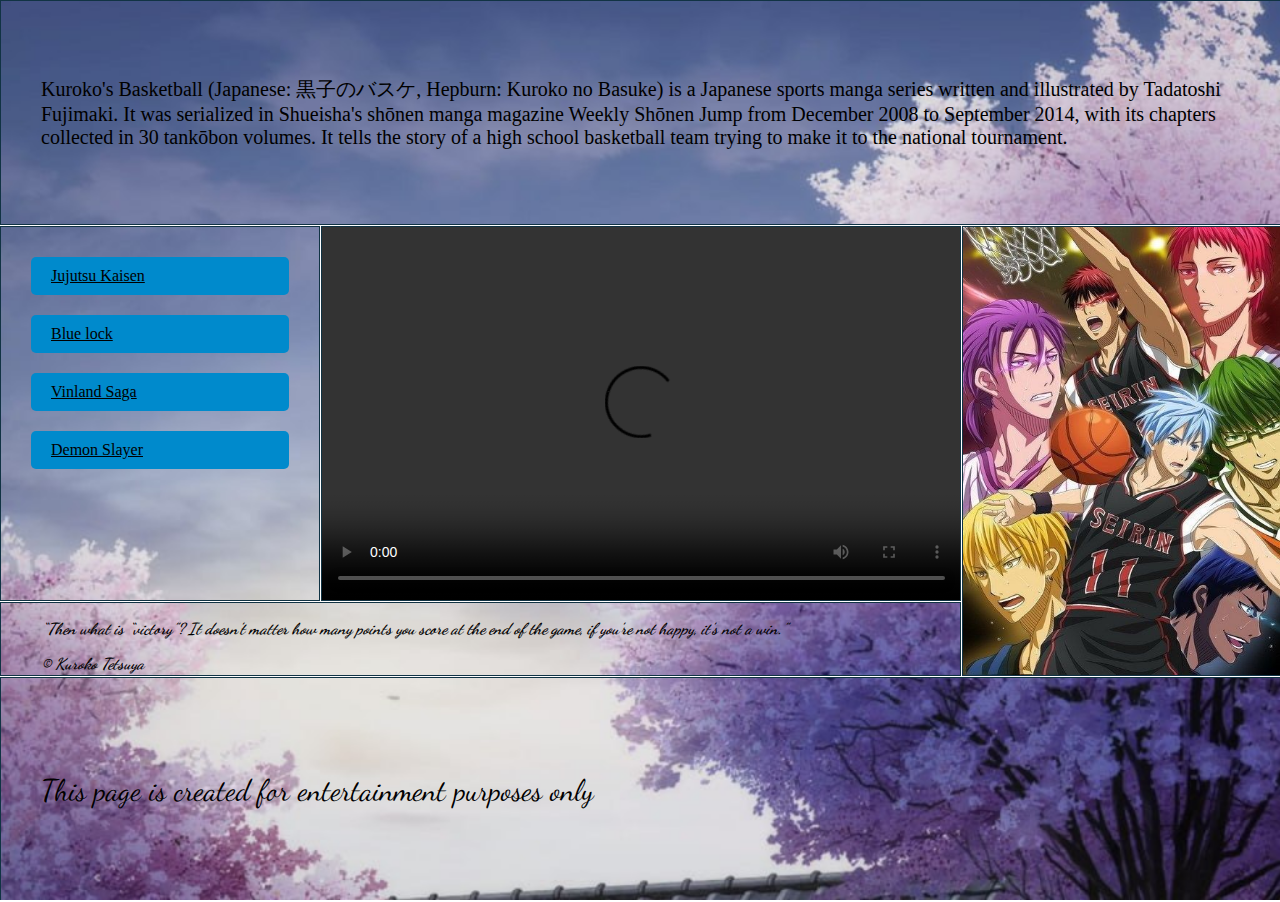
==== index.html @ 18be0f23 "first commit" ====
<!DOCTYPE html>
<html lang="en">
  <head>
    <meta charset="UTF-8" />
    <meta name="viewport" content="width=device-width, initial-scale=1.0" />

    <link rel="stylesheet" type="text/css" href="style.css" />
    <link rel="preconnect" href="https://fonts.googleapis.com" />
    <link rel="preconnect" href="https://fonts.gstatic.com" crossorigin />
    <link
      href="https://fonts.googleapis.com/css2?family=Dancing+Script&display=swap"
      rel="stylesheet"
    />
  </head>
  <body>
    <div class="container">
      <div class="part part-1">
        <ol>
          <h>
            Kuroko's Basketball (Japanese: 黒子のバスケ, Hepburn: Kuroko no
            Basuke) is a Japanese sports manga series written and illustrated by
            Tadatoshi Fujimaki. It was serialized in Shueisha's shōnen manga
            magazine Weekly Shōnen Jump from December 2008 to September 2014,
            with its chapters collected in 30 tankōbon volumes. It tells the
            story of a high school basketball team trying to make it to the
            national tournament.
          </h>
        </ol>
      </div>
      <div class="part part-2">
        <ul>
          <li><a href="index1.html">Jujutsu Kaisen</a></li>
          <li><a href="index2.html">Blue lock</a></li>
          <li><a href="index3.html">Vinland Saga</a></li>
          <li><a href="index4.html">Demon Slayer</a></li>
        </ul>
      </div>
      <div class="part part-3">
        <video controls>
          <source src="video/aomine.mp4" type="video/mp4" />
        </video>
      </div>
      <div class="part part-4">
        <img src="img/kuroko.jpg" usemap="#kuroko-map" />
        <map name="kuroko-map">
          <area
            shape="rect"
            coords="0,0,400,400"
            href="https://en.wikipedia.org/wiki/Kuroko%27s_Basketball"
            alt="Перейти на сайт"
            target="_blank"
          />
        </map>
      </div>
      <div class="part part-5">
        <blockquote>
          <em>
            “Then what is “victory”? It doesn't matter how many points you score
            at the end of the game, if you're not happy, it's not a win.”
            <p>&copy; Kuroko Tetsuya</p>
          </em>
        </blockquote>
      </div>
      <div class="part part-6">
        <ol>
          <h> This page is created for entertainment purposes only </h>
        </ol>
      </div>
    </div>
  </body>
</html>
---- style.css ----
.container {
  display: grid;
  grid-template-rows: repeat(12, 1fr);
  grid-template-columns: repeat(8, 1fr);
  gap: 3px;
  height: 100%;
}

body,
html {
  overflow: hidden;
  margin: 0;
  padding: 0;
  height: 100%;
}

.part-1 {
  display: flex;
  flex-direction: column;
  justify-content: center;
  align-items: flex-start;
  grid-row: 1 / 4;
  grid-column: 1 / -1;
  overflow: auto;
}

.part-2 {
  grid-row: 4 / 9;
  grid-column: 1 / 3;
  overflow: auto;
}

.part-3 {
  grid-row: 4 / 9;
  grid-column: 3 / 7;
  overflow: auto;
}

.part-4 {
  grid-row: 4 / 10;
  grid-column: 7 / 9;
  overflow: auto;
}

.part-5 {
  grid-row: 9 / 10;
  grid-column: 1 / 7;
  overflow: auto;
}

.part-6 {
  display: flex;
  flex-direction: column;
  justify-content: center;
  align-items: flex-start;
  grid-row: 10 / -1;
  grid-column: 1 / -1;
  overflow: auto;
}

.part {
  background-image: url("img/background.jpg");
  background-size: cover;
  background-blur: 50px;
  background-attachment: fixed;
  width: 100%;
  height: 100%;
  border: 1px solid #134;
}

video {
  width: 100%;
  height: 100%;
  object-fit: cover;
}

img {
  width: 100%;
  height: 100%;
}

.part-2 ul {
  list-style: none;
  padding: 10px;
  margin: 20px;
}

.part-2 ul li {
  margin-bottom: 20px;
}

.part-2 ul li a {
  display: block;
  padding: 10px 20px;
  background-color: #008acc;
  color: #000;
  text-decoration: align;
  border-radius: 5px;
  transition: background-color 0.5s ease;
}

.part-2 ul li a:hover {
  background-color: #0056b3;
}

.part-5 blockquote {
  font-size: 16px;
  font-family: "Dancing Script", cursive;
  font-weight: bold;
}

.part-6 h {
  font-size: 30px;
  font-family: "Dancing Script", cursive;
}
.part-1 h {
  font-size: 20px;
}
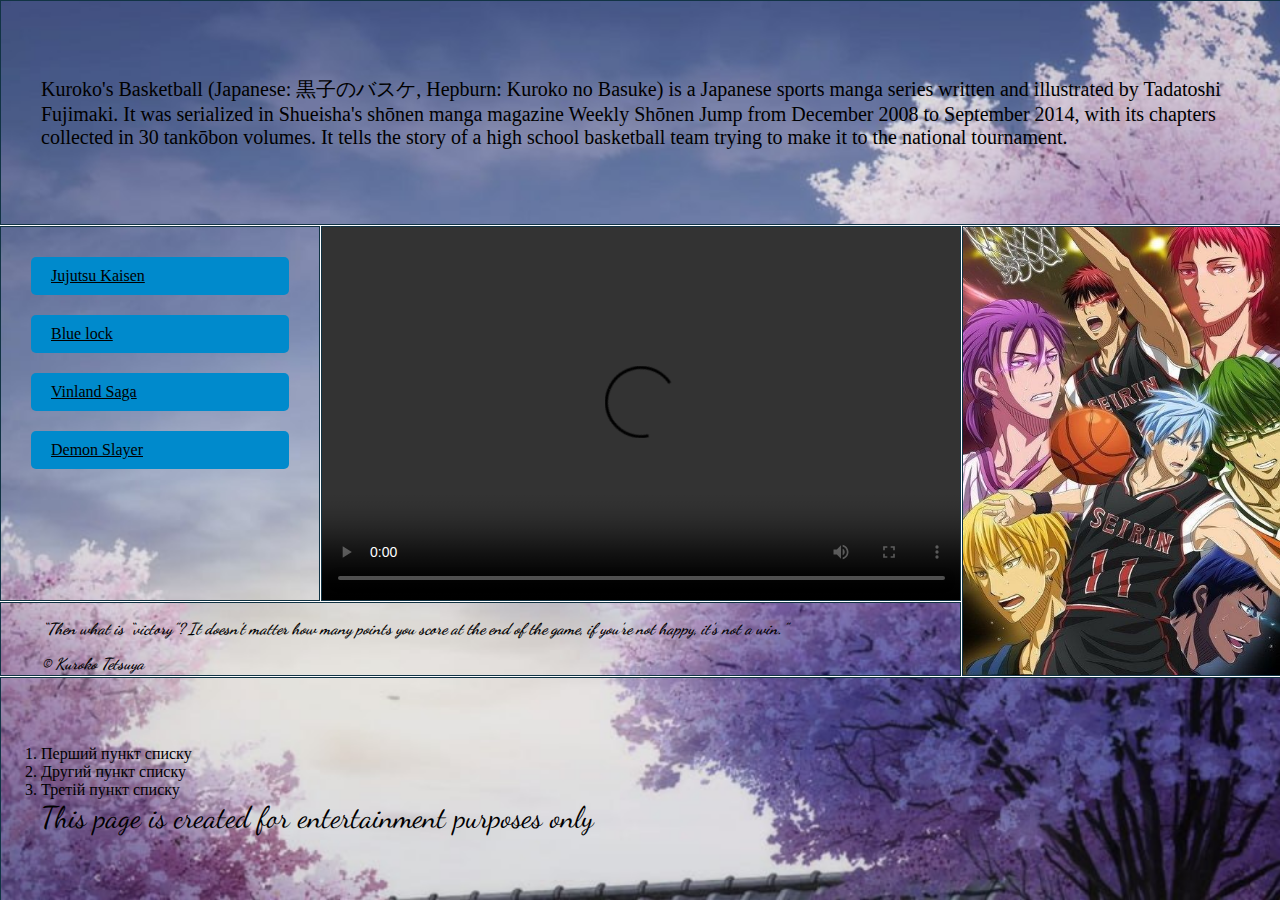
==== commit 64a1fd62: "commit" ====
--- a/index.html
+++ b/index.html
@@ -63,6 +63,9 @@
       </div>
       <div class="part part-6">
         <ol>
+          <li>Перший пункт списку</li>
+          <li>Другий пункт списку</li>
+          <li>Третій пункт списку</li>
           <h> This page is created for entertainment purposes only </h>
         </ol>
       </div>
--- a/style.css
+++ b/style.css
@@ -61,7 +61,6 @@
 .part {
   background-image: url("img/background.jpg");
   background-size: cover;
-  background-blur: 50px;
   background-attachment: fixed;
   width: 100%;
   height: 100%;
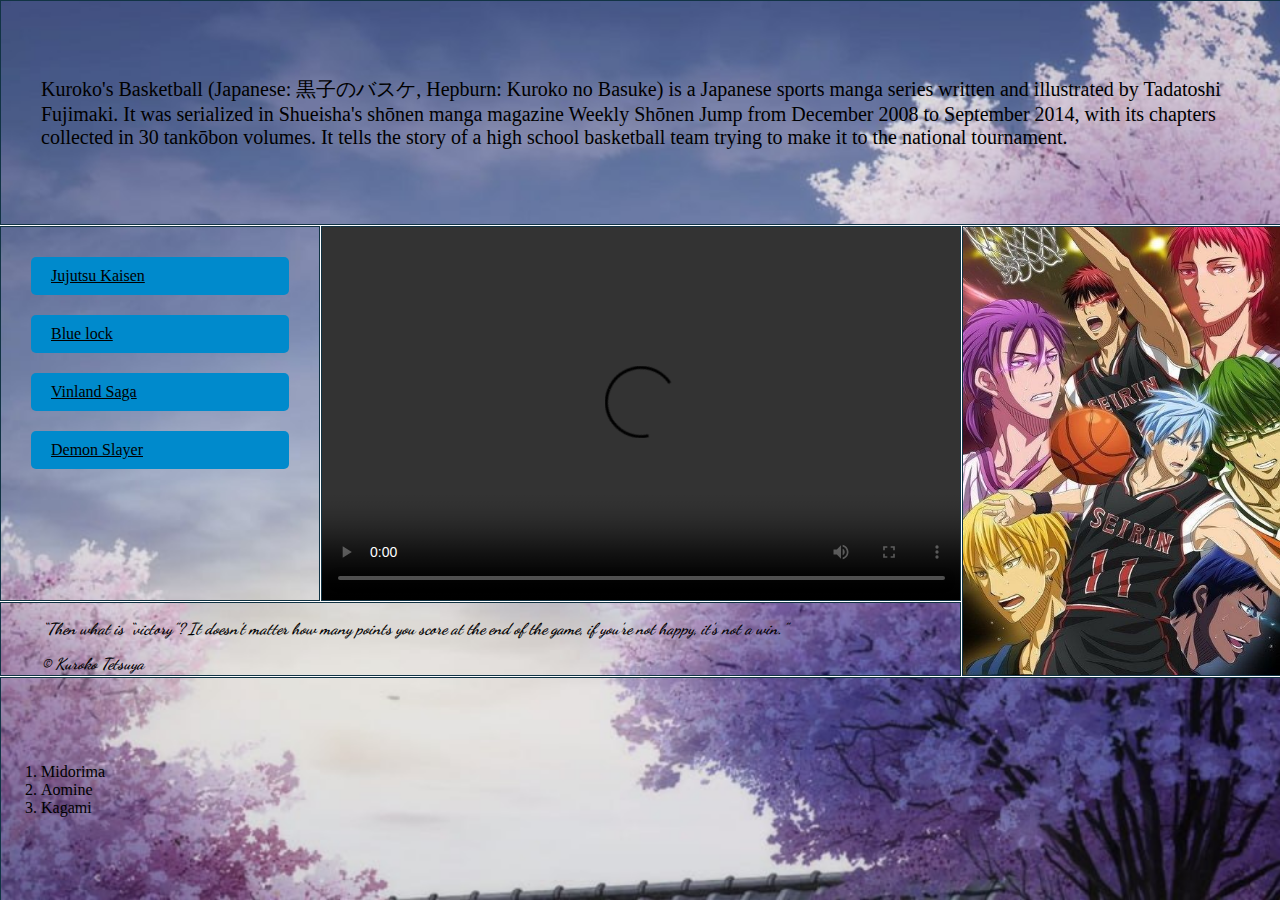
==== commit c5fa67b3: "change" ====
--- a/index.html
+++ b/index.html
@@ -63,10 +63,9 @@
       </div>
       <div class="part part-6">
         <ol>
-          <li>Перший пункт списку</li>
-          <li>Другий пункт списку</li>
-          <li>Третій пункт списку</li>
-          <h> This page is created for entertainment purposes only </h>
+          <li>Midorima</li>
+          <li>Aomine</li>
+          <li>Kagami</li>
         </ol>
       </div>
     </div>
